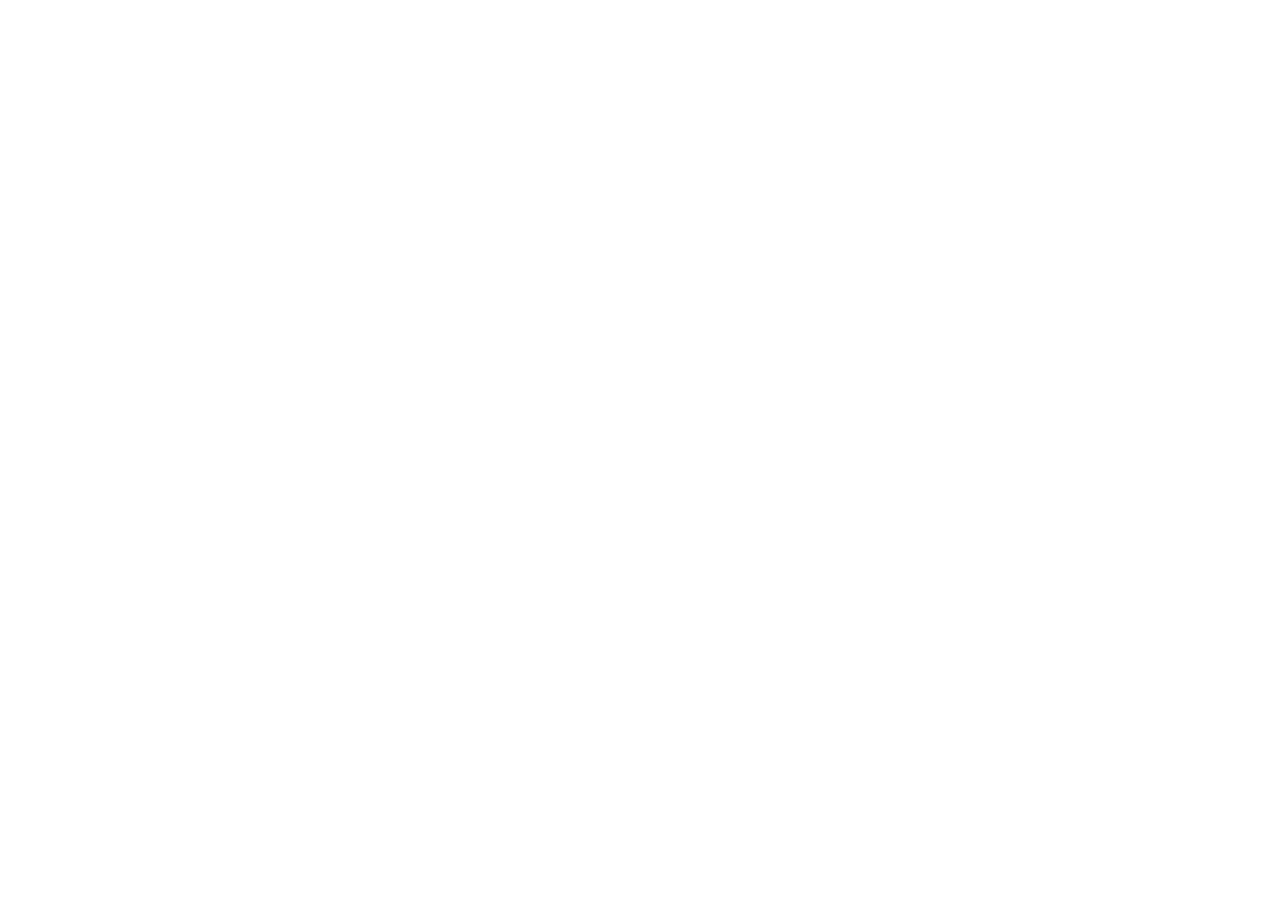
==== docs/index.html @ d6bebcdf "docs added" ====
<!doctype html><html lang="en"><head><meta charset="utf-8"/><link rel="icon" href="/favicon.ico"/><meta name="viewport" content="width=device-width,initial-scale=1"/><meta name="theme-color" content="#000000"/><meta name="description" content="Web site created using create-react-app"/><link rel="apple-touch-icon" href="/logo192.png"/><link rel="manifest" href="/manifest.json"/><link rel="stylesheet" href="https://cdnjs.cloudflare.com/ajax/libs/animate.css/4.1.1/animate.min.css"/><title>Gif Export App</title><link href="/static/css/main.16e14d0e.chunk.css" rel="stylesheet"></head><body><noscript>You need to enable JavaScript to run this app.</noscript><div id="root"></div><script>!function(e){function r(r){for(var n,p,f=r[0],i=r[1],l=r[2],c=0,s=[];c<f.length;c++)p=f[c],Object.prototype.hasOwnProperty.call(o,p)&&o[p]&&s.push(o[p][0]),o[p]=0;for(n in i)Object.prototype.hasOwnProperty.call(i,n)&&(e[n]=i[n]);for(a&&a(r);s.length;)s.shift()();return u.push.apply(u,l||[]),t()}function t(){for(var e,r=0;r<u.length;r++){for(var t=u[r],n=!0,f=1;f<t.length;f++){var i=t[f];0!==o[i]&&(n=!1)}n&&(u.splice(r--,1),e=p(p.s=t[0]))}return e}var n={},o={1:0},u=[];function p(r){if(n[r])return n[r].exports;var t=n[r]={i:r,l:!1,exports:{}};return e[r].call(t.exports,t,t.exports,p),t.l=!0,t.exports}p.m=e,p.c=n,p.d=function(e,r,t){p.o(e,r)||Object.defineProperty(e,r,{enumerable:!0,get:t})},p.r=function(e){"undefined"!=typeof Symbol&&Symbol.toStringTag&&Object.defineProperty(e,Symbol.toStringTag,{value:"Module"}),Object.defineProperty(e,"__esModule",{value:!0})},p.t=function(e,r){if(1&r&&(e=p(e)),8&r)return e;if(4&r&&"object"==typeof e&&e&&e.__esModule)return e;var t=Object.create(null);if(p.r(t),Object.defineProperty(t,"default",{enumerable:!0,value:e}),2&r&&"string"!=typeof e)for(var n in e)p.d(t,n,function(r){return e[r]}.bind(null,n));return t},p.n=function(e){var r=e&&e.__esModule?function(){return e.default}:function(){return e};return p.d(r,"a",r),r},p.o=function(e,r){return Object.prototype.hasOwnProperty.call(e,r)},p.p="/";var f=this["webpackJsonpgif-expert-app"]=this["webpackJsonpgif-expert-app"]||[],i=f.push.bind(f);f.push=r,f=f.slice();for(var l=0;l<f.length;l++)r(f[l]);var a=i;t()}([])</script><script src="/static/js/2.3d9d7875.chunk.js"></script><script src="/static/js/main.e3e529bf.chunk.js"></script></body></html>
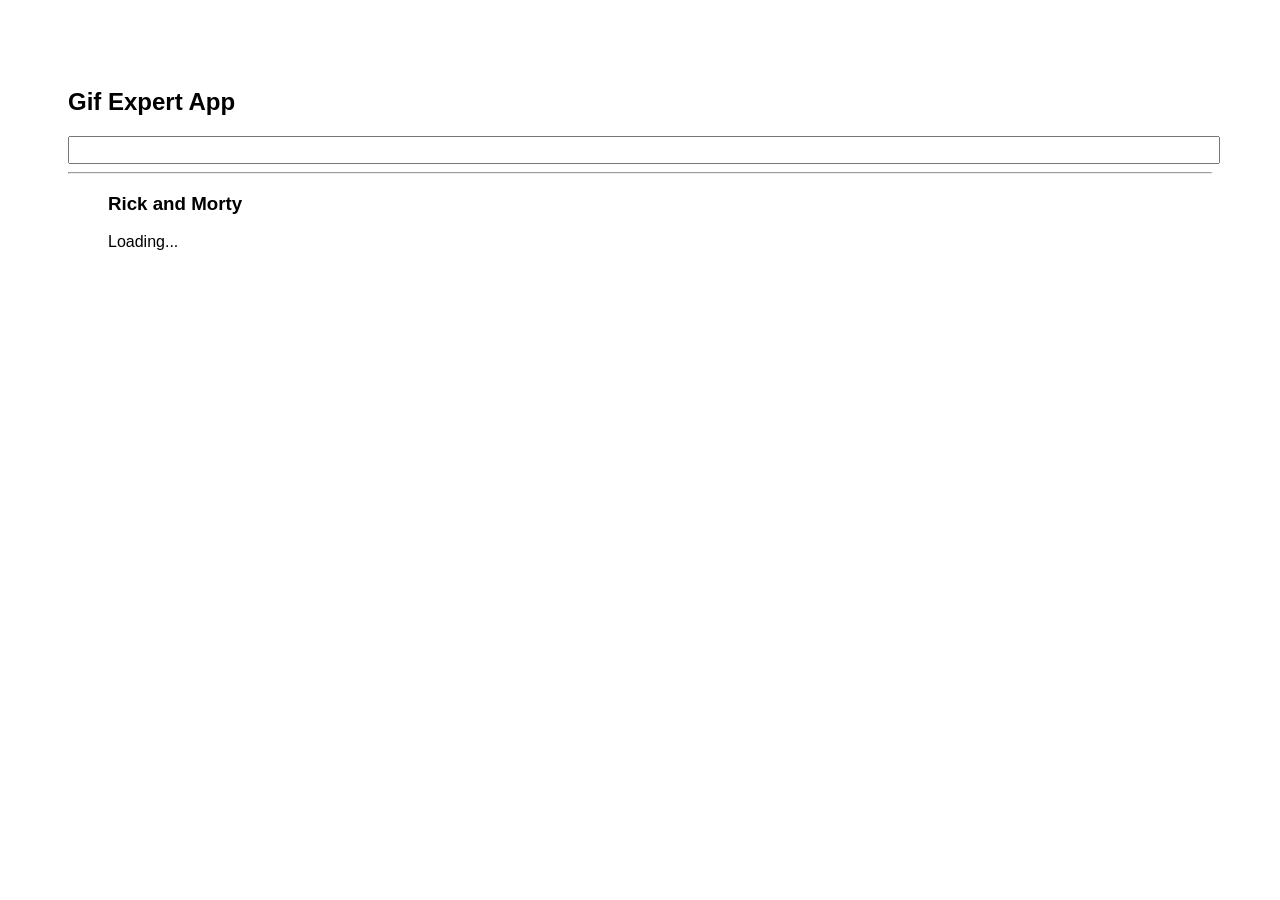
==== commit 9848eecd: "updated index.html" ====
--- a/docs/index.html
+++ b/docs/index.html
@@ -1 +1,24 @@
-<!doctype html><html lang="en"><head><meta charset="utf-8"/><link rel="icon" href="/favicon.ico"/><meta name="viewport" content="width=device-width,initial-scale=1"/><meta name="theme-color" content="#000000"/><meta name="description" content="Web site created using create-react-app"/><link rel="apple-touch-icon" href="/logo192.png"/><link rel="manifest" href="/manifest.json"/><link rel="stylesheet" href="https://cdnjs.cloudflare.com/ajax/libs/animate.css/4.1.1/animate.min.css"/><title>Gif Export App</title><link href="/static/css/main.16e14d0e.chunk.css" rel="stylesheet"></head><body><noscript>You need to enable JavaScript to run this app.</noscript><div id="root"></div><script>!function(e){function r(r){for(var n,p,f=r[0],i=r[1],l=r[2],c=0,s=[];c<f.length;c++)p=f[c],Object.prototype.hasOwnProperty.call(o,p)&&o[p]&&s.push(o[p][0]),o[p]=0;for(n in i)Object.prototype.hasOwnProperty.call(i,n)&&(e[n]=i[n]);for(a&&a(r);s.length;)s.shift()();return u.push.apply(u,l||[]),t()}function t(){for(var e,r=0;r<u.length;r++){for(var t=u[r],n=!0,f=1;f<t.length;f++){var i=t[f];0!==o[i]&&(n=!1)}n&&(u.splice(r--,1),e=p(p.s=t[0]))}return e}var n={},o={1:0},u=[];function p(r){if(n[r])return n[r].exports;var t=n[r]={i:r,l:!1,exports:{}};return e[r].call(t.exports,t,t.exports,p),t.l=!0,t.exports}p.m=e,p.c=n,p.d=function(e,r,t){p.o(e,r)||Object.defineProperty(e,r,{enumerable:!0,get:t})},p.r=function(e){"undefined"!=typeof Symbol&&Symbol.toStringTag&&Object.defineProperty(e,Symbol.toStringTag,{value:"Module"}),Object.defineProperty(e,"__esModule",{value:!0})},p.t=function(e,r){if(1&r&&(e=p(e)),8&r)return e;if(4&r&&"object"==typeof e&&e&&e.__esModule)return e;var t=Object.create(null);if(p.r(t),Object.defineProperty(t,"default",{enumerable:!0,value:e}),2&r&&"string"!=typeof e)for(var n in e)p.d(t,n,function(r){return e[r]}.bind(null,n));return t},p.n=function(e){var r=e&&e.__esModule?function(){return e.default}:function(){return e};return p.d(r,"a",r),r},p.o=function(e,r){return Object.prototype.hasOwnProperty.call(e,r)},p.p="/";var f=this["webpackJsonpgif-expert-app"]=this["webpackJsonpgif-expert-app"]||[],i=f.push.bind(f);f.push=r,f=f.slice();for(var l=0;l<f.length;l++)r(f[l]);var a=i;t()}([])</script><script src="/static/js/2.3d9d7875.chunk.js"></script><script src="/static/js/main.e3e529bf.chunk.js"></script></body></html>+<!doctype html>
+<html lang="en">
+
+<head>
+    <meta charset="utf-8" />
+    <link rel="icon" href="./favicon.ico" />
+    <meta name="viewport" content="width=device-width,initial-scale=1" />
+    <meta name="theme-color" content="#000000" />
+    <meta name="description" content="Web site created using create-react-app" />
+    <link rel="apple-touch-icon" href="./logo192.png" />
+    <link rel="manifest" href="./manifest.json" />
+    <link rel="stylesheet" href="https://cdnjs.cloudflare.com/ajax/libs/animate.css/4.1.1/animate.min.css" />
+    <title>Gif Export App</title>
+    <link href="./static/css/main.16e14d0e.chunk.css" rel="stylesheet">
+</head>
+
+<body><noscript>You need to enable JavaScript to run this app.</noscript>
+    <div id="root"></div>
+    <script>!function (e) { function r(r) { for (var n, p, f = r[0], i = r[1], l = r[2], c = 0, s = []; c < f.length; c++)p = f[c], Object.prototype.hasOwnProperty.call(o, p) && o[p] && s.push(o[p][0]), o[p] = 0; for (n in i) Object.prototype.hasOwnProperty.call(i, n) && (e[n] = i[n]); for (a && a(r); s.length;)s.shift()(); return u.push.apply(u, l || []), t() } function t() { for (var e, r = 0; r < u.length; r++) { for (var t = u[r], n = !0, f = 1; f < t.length; f++) { var i = t[f]; 0 !== o[i] && (n = !1) } n && (u.splice(r--, 1), e = p(p.s = t[0])) } return e } var n = {}, o = { 1: 0 }, u = []; function p(r) { if (n[r]) return n[r].exports; var t = n[r] = { i: r, l: !1, exports: {} }; return e[r].call(t.exports, t, t.exports, p), t.l = !0, t.exports } p.m = e, p.c = n, p.d = function (e, r, t) { p.o(e, r) || Object.defineProperty(e, r, { enumerable: !0, get: t }) }, p.r = function (e) { "undefined" != typeof Symbol && Symbol.toStringTag && Object.defineProperty(e, Symbol.toStringTag, { value: "Module" }), Object.defineProperty(e, "__esModule", { value: !0 }) }, p.t = function (e, r) { if (1 & r && (e = p(e)), 8 & r) return e; if (4 & r && "object" == typeof e && e && e.__esModule) return e; var t = Object.create(null); if (p.r(t), Object.defineProperty(t, "default", { enumerable: !0, value: e }), 2 & r && "string" != typeof e) for (var n in e) p.d(t, n, function (r) { return e[r] }.bind(null, n)); return t }, p.n = function (e) { var r = e && e.__esModule ? function () { return e.default } : function () { return e }; return p.d(r, "a", r), r }, p.o = function (e, r) { return Object.prototype.hasOwnProperty.call(e, r) }, p.p = "/"; var f = this["webpackJsonpgif-expert-app"] = this["webpackJsonpgif-expert-app"] || [], i = f.push.bind(f); f.push = r, f = f.slice(); for (var l = 0; l < f.length; l++)r(f[l]); var a = i; t() }([])</script>
+    <script src="./static/js/2.3d9d7875.chunk.js"></script>
+    <script src="./static/js/main.e3e529bf.chunk.js"></script>
+</body>
+
+</html>
--- a/docs/static/css/main.16e14d0e.chunk.css
+++ b/docs/static/css/main.16e14d0e.chunk.css
@@ -0,0 +1,2 @@
+*{font-family:Arial,Helvetica,sans-serif}body{padding:60px}input{width:100%;font-size:1.2rem;color:grey}.cardGrid{display:flex;flex-direction:row;flex-wrap:wrap}.card{align-content:center;border:1px solid grey;border-radius:6px;margin-bottom:10px;margin-right:10px;overflow:hidden}.card p{padding:5px;text-align:center}.card img{max-height:170px}
+/*# sourceMappingURL=main.16e14d0e.chunk.css.map */
